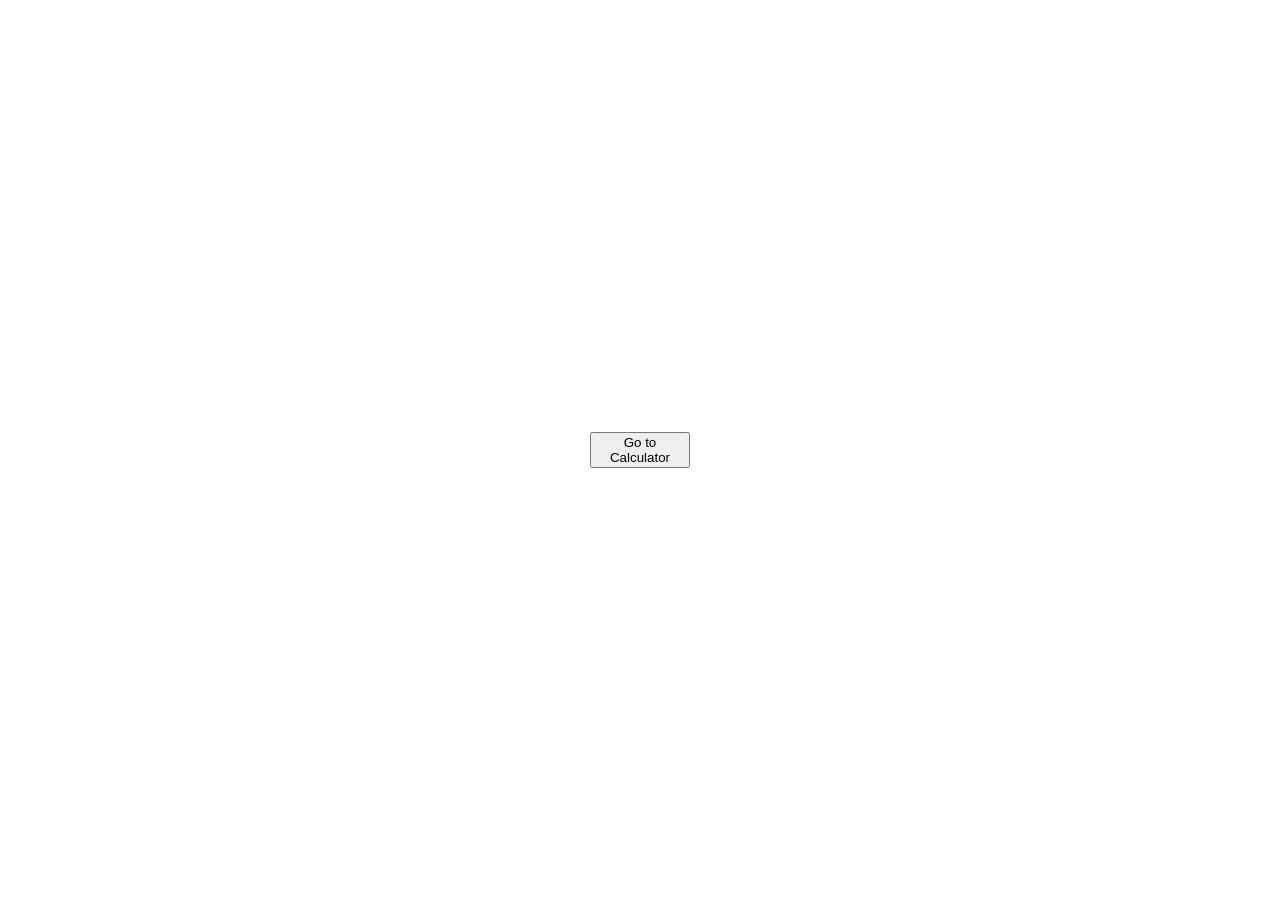
==== index.html @ 02b90568 "added index.html" ====
<!DOCTYPE html>
<html lang="en">

<head>
    <meta charset="UTF-8">
    <link rel="stylesheet" href="styles.css">
    <meta name="viewport" content="width=device-width, initial-scale=1.0">
    <title>Caculator</title>
</head>

<body>

    <div class="main">

        <button class="sum" style="height: 30;" href="calc.html">Go to Calculator</button>

    </div>


</body>

</html>
---- styles.css ----
body {
    display: flex;
    justify-content: center;
    height: 100vh;
    margin: 0;
}

.main {
    display: flex;
    flex-direction: column;
    align-items: center;
    justify-content: center;
    gap: 10px;
}

.sum {
    width: 100px;
}

.result {
    margin-top: 30px;
    font-size: 35px;
    visibility: hidden;
}
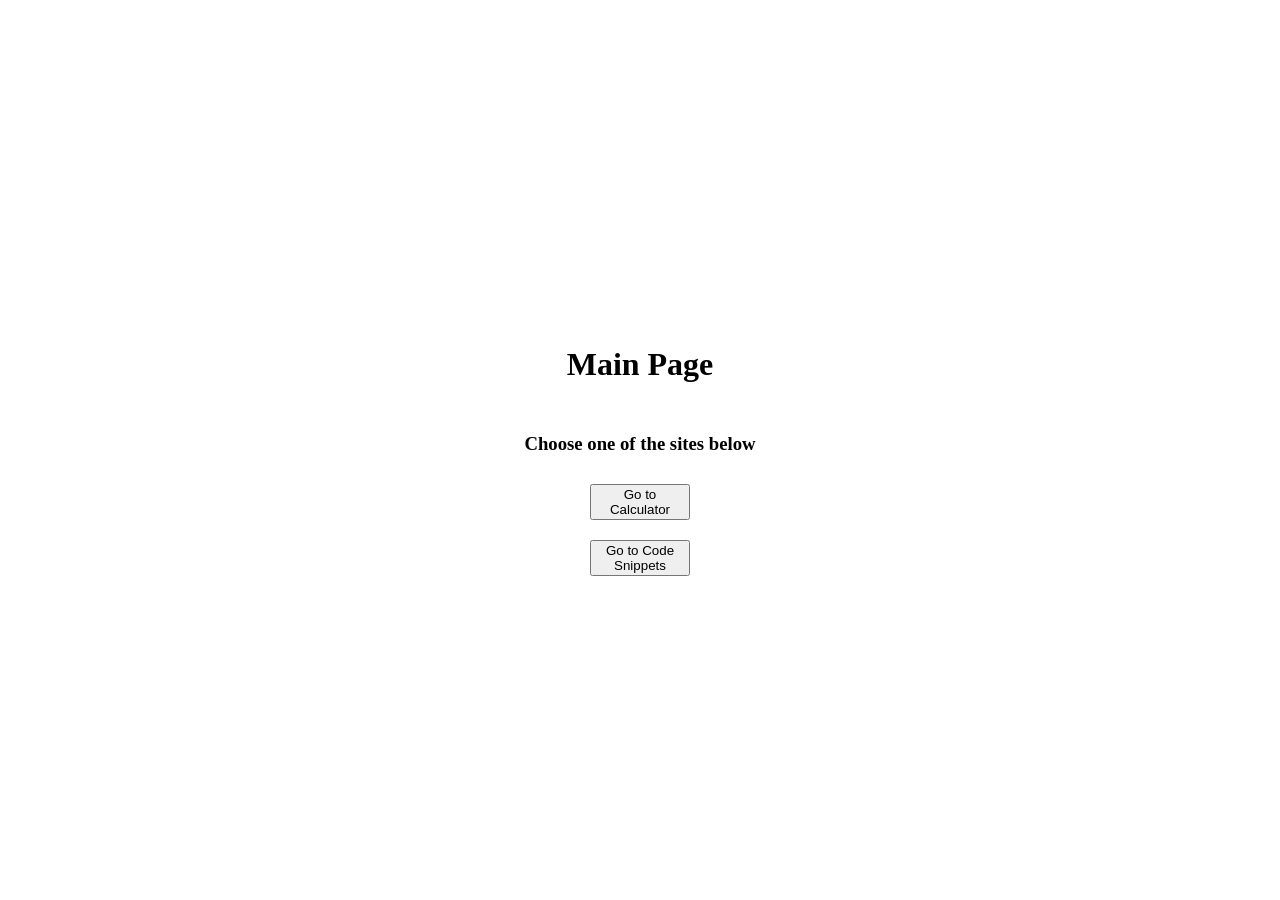
==== commit b03f0208: "added new website" ====
--- a/index.html
+++ b/index.html
@@ -10,13 +10,14 @@
 
 <body>
 
-    <div class="main">
-
-        <button class="sum" style="height: 30;" href="calc.html">Go to Calculator</button>
-
+    <div class="page">
+        <h1>Main Page</h1>
+        <h3>Choose one of the sites below</h3>
+        <a href="/sites/calc/calc.html"><button class="sum" style="height: 60;">Go to Calculator</button><a>
+        <a href="/sites/codeshare/codshare.html"><button class="sum" style="height: 60;">Go to Code Snippets</button></a>
     </div>
 
 
 </body>
 
-</html>+</html>
--- a/styles.css
+++ b/styles.css
@@ -5,7 +5,7 @@
     margin: 0;
 }
 
-.main {
+.page {
     display: flex;
     flex-direction: column;
     align-items: center;
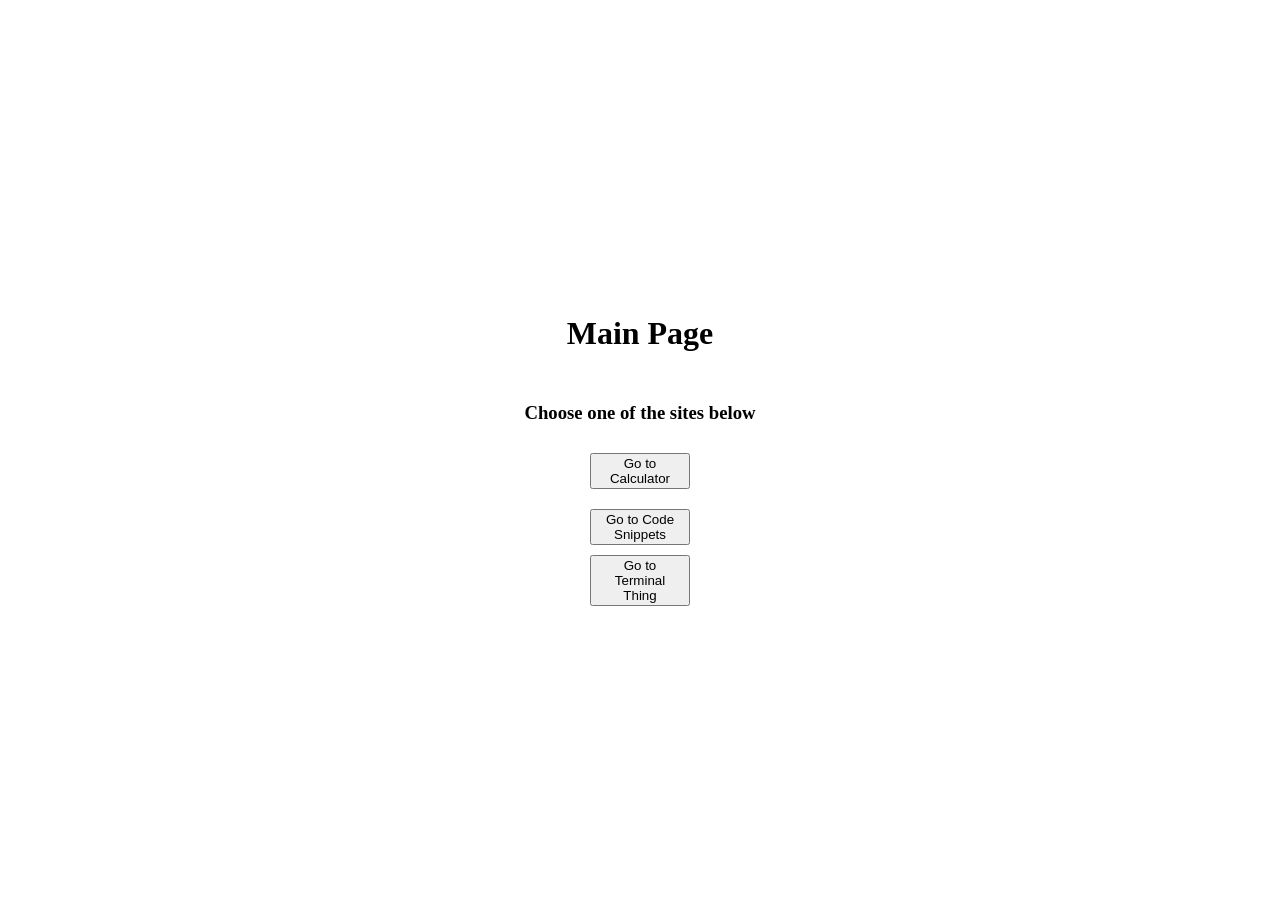
==== commit f74641d3: "added terminal website" ====
--- a/index.html
+++ b/index.html
@@ -13,8 +13,9 @@
     <div class="page">
         <h1>Main Page</h1>
         <h3>Choose one of the sites below</h3>
-        <a href="/sites/calc/calc.html"><button class="sum" style="height: 60;">Go to Calculator</button><a>
-        <a href="/sites/codeshare/codshare.html"><button class="sum" style="height: 60;">Go to Code Snippets</button></a>
+        <a href="calc.html"><button class="sum" style="height: 60;">Go to Calculator</button><a>
+        <a href="codeshare.html"><button class="sum" style="height: 60;">Go to Code Snippets</button></a>
+        <a href="terminal.html"><button class="sum" style="height: 60;">Go to Terminal Thing</button></a>
     </div>
 
 
